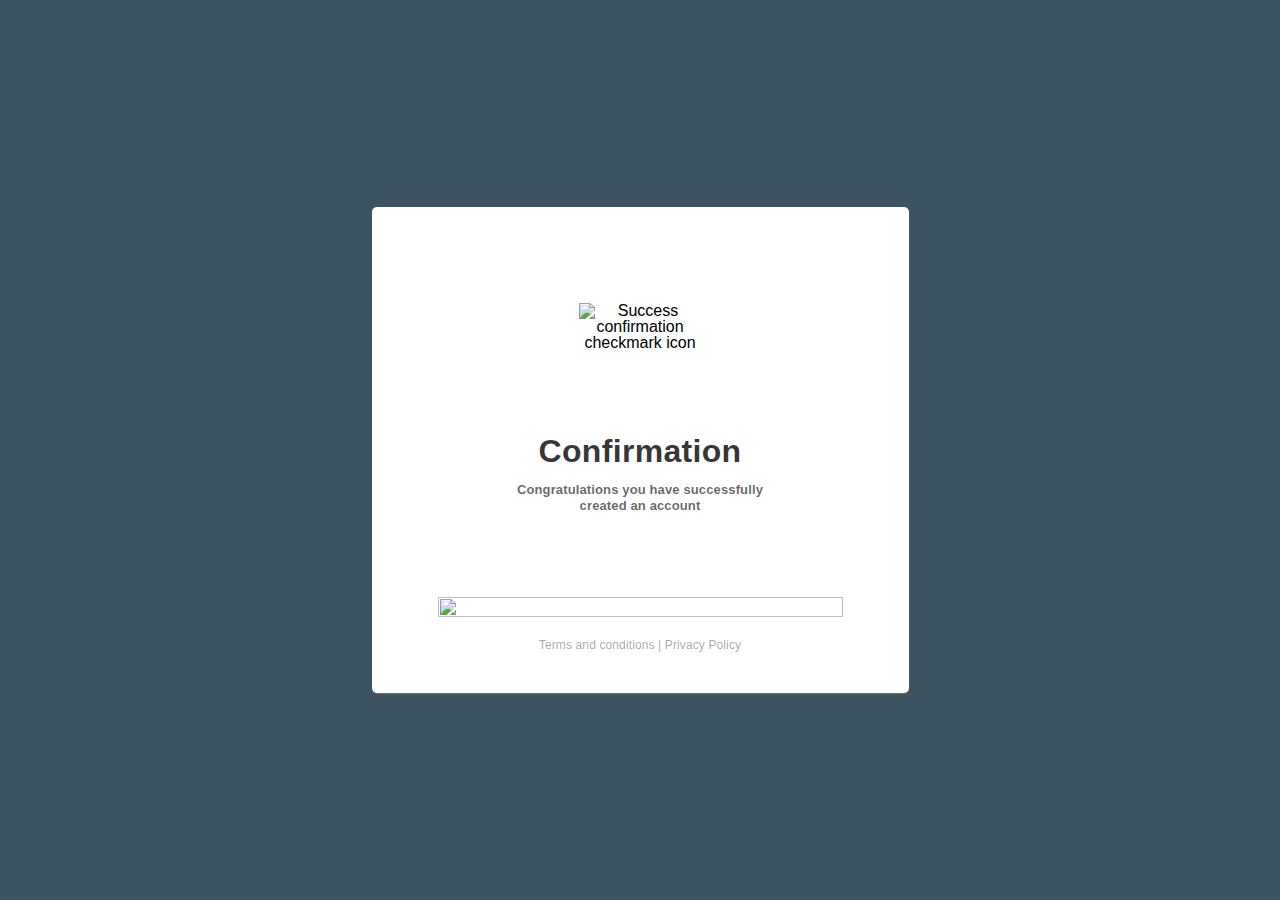
==== confirmation.html @ 58216f53 "Initial commit" ====
<!DOCTYPE html>
<html lang="en">
<head>
    <meta charset="UTF-8">
    <meta name="viewport" content="width=device-width, initial-scale=1.0">
    <title>confirmation</title>
    <link rel="stylesheet" href="css/confirmation.css">
    <script src="js/app.js" defer></script>
</head>
<body>
    <section class="confirmation-container" role="main" aria-labelledby="confirmation-title">
        <div class="confirmation-wrapper">
          <div class="confirmation-content">
            <div class="confirmation-box">
              <img loading="lazy" src="https://cdn.builder.io/api/v1/image/assets/17da197c92654774add6a532f5845f39/ceb58693f242f16996b915343e0255e4bc9d8b84331b4a215ef4eafca0183d2e?apiKey=17da197c92654774add6a532f5845f39&" class="confirmation-icon" alt="Success confirmation checkmark icon" />
              <h1 id="confirmation-title" class="confirmation-title">Confirmation</h1>
              <p class="confirmation-message">
                Congratulations you have successfully<br />created an account
              </p>
              <img loading="lazy" src="https://cdn.builder.io/api/v1/image/assets/17da197c92654774add6a532f5845f39/3880d76b8e71a3015de336596110ea45e26dda9f061fd0573953f8adeff940cd?apiKey=17da197c92654774add6a532f5845f39&" class="divider-line" alt="" />
              <p class="footer-text">Terms and conditions | Privacy Policy</p>
            </div>
          </div>
        </div>
      </section>
</body>
</html>
---- css/confirmation.css ----
*{
    margin: 0;
    padding: 0;
    box-sizing: border-box;
}
.confirmation-container {
    background-color: #3d5361;
    display: flex;
    flex-direction: column;
    overflow: hidden;
    align-items: center;
    font-family: Inter, sans-serif;
    text-align: center;
    line-height: 1;
    justify-content: center;
    height: 100vh;
  }
  
  .confirmation-wrapper {
    display: flex;
    max-width: 100%;
    width: 557px;
    flex-direction: column;
    align-items: center;
    justify-content: center;
    padding: 10px;
  }
  
  .confirmation-content {
    display: flex;
    width: 100%;
    flex-direction: column;
  }
  
  .confirmation-box {
    border-radius: 5px;
    background-color: rgba(255, 255, 255, 1);
    box-shadow: 0 1px 1px rgba(225, 225, 225, 0.25);
    display: flex;
    flex-direction: column;
    align-items: center;
    padding: 96px 66px 42px;
  }
  
  .confirmation-icon {
    aspect-ratio: 1;
    object-fit: contain;
    object-position: center;
    width: 123px;
    max-width: 100%;
  }
  
  .confirmation-title {
    color: rgba(0, 0, 0, 0.8);
    font-size: 32px;
    font-weight: 700;
    letter-spacing: 0.32px;
    margin-top: 9px;
  }
  
  .confirmation-message {
    color: rgba(0, 0, 0, 0.6);
    font-size: 13px;
    font-weight: 600;
    line-height: 16px;
    letter-spacing: 0.13px;
    margin-top: 15px;
  }
  
  .divider-line {
    aspect-ratio: 500;
    object-fit: contain;
    object-position: center;
    width: 100%;
    align-self: stretch;
    margin-top: 83px;
  }
  
  .footer-text {
    color: rgba(0, 0, 0, 0.36);
    font-size: 12px;
    font-weight: 400;
    letter-spacing: 0.12px;
    margin-top: 19px;
  }
  
  @media (max-width: 991px) {
    
    .confirmation-box {
      max-width: 100%;
      /* padding: 0 20px; */
    }
  
    .divider-line {
      max-width: 100%;
      margin-top: 40px;
    }
  }
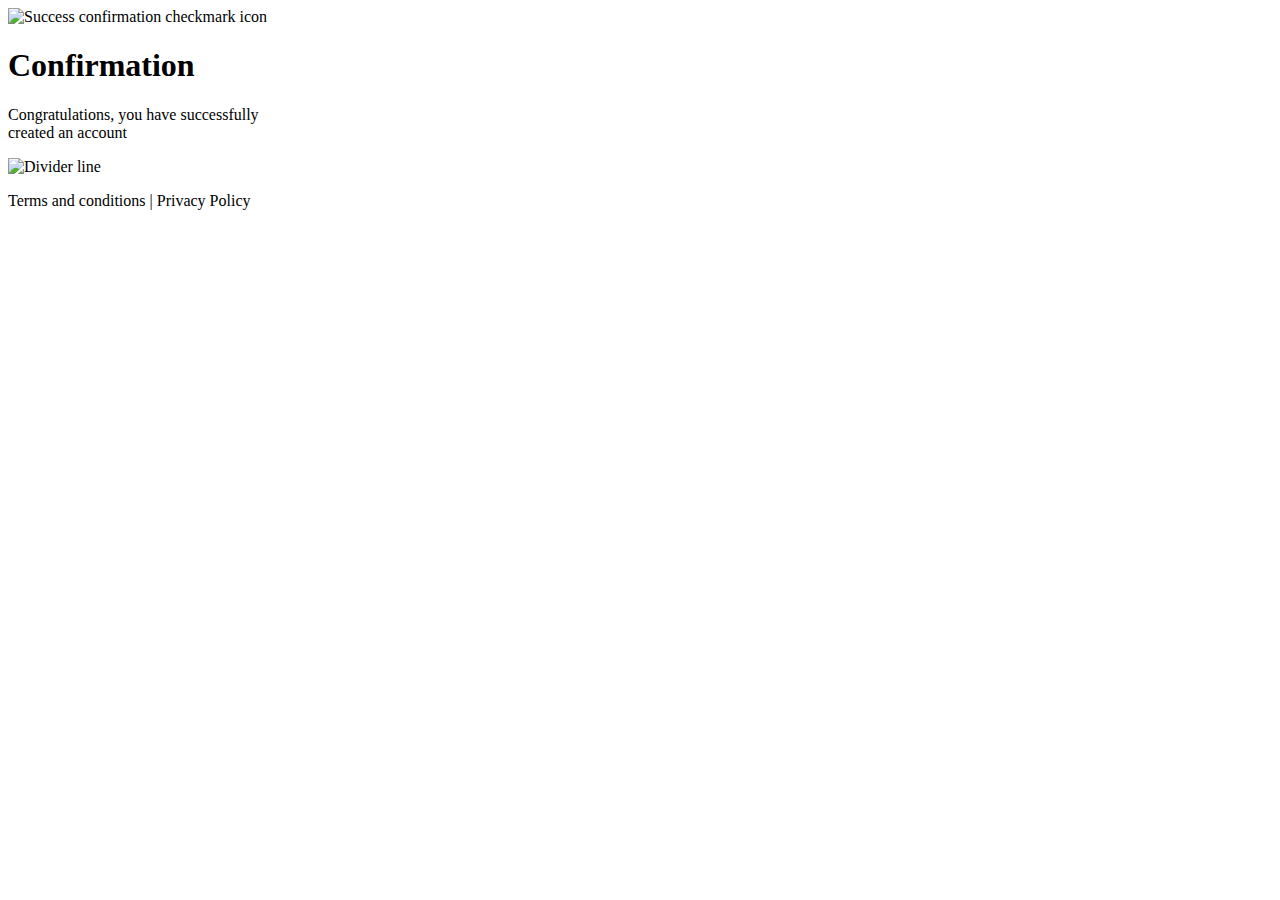
==== commit 023c1b7a: "updated" ====
--- a/confirmation.html
+++ b/confirmation.html
@@ -4,24 +4,20 @@
     <meta charset="UTF-8">
     <meta name="viewport" content="width=device-width, initial-scale=1.0">
     <title>confirmation</title>
-    <link rel="stylesheet" href="css/confirmation.css">
-    <script src="js/app.js" defer></script>
+    <!-- <link rel="stylesheet" href="css/confirmation.css"> -->
+    <link href="https://cdn.jsdelivr.net/npm/tailwindcss@2.2.19/dist/tailwind.min.css" rel="stylesheet">
 </head>
-<body>
-    <section class="confirmation-container" role="main" aria-labelledby="confirmation-title">
-        <div class="confirmation-wrapper">
-          <div class="confirmation-content">
-            <div class="confirmation-box">
-              <img loading="lazy" src="https://cdn.builder.io/api/v1/image/assets/17da197c92654774add6a532f5845f39/ceb58693f242f16996b915343e0255e4bc9d8b84331b4a215ef4eafca0183d2e?apiKey=17da197c92654774add6a532f5845f39&" class="confirmation-icon" alt="Success confirmation checkmark icon" />
-              <h1 id="confirmation-title" class="confirmation-title">Confirmation</h1>
-              <p class="confirmation-message">
-                Congratulations you have successfully<br />created an account
-              </p>
-              <img loading="lazy" src="https://cdn.builder.io/api/v1/image/assets/17da197c92654774add6a532f5845f39/3880d76b8e71a3015de336596110ea45e26dda9f061fd0573953f8adeff940cd?apiKey=17da197c92654774add6a532f5845f39&" class="divider-line" alt="" />
-              <p class="footer-text">Terms and conditions | Privacy Policy</p>
-            </div>
-          </div>
+<body class="bg-gray-100 flex items-center justify-center h-screen">
+      <section class="w-full max-w-md p-8 bg-white rounded-lg shadow-lg" role="main" aria-labelledby="confirmation-title">
+        <div class="text-center">
+            <img loading="lazy" src="https://cdn.builder.io/api/v1/image/assets/17da197c92654774add6a532f5845f39/ceb58693f242f16996b915343e0255e4bc9d8b84331b4a215ef4eafca0183d2e?apiKey=17da197c92654774add6a532f5845f39&" class="w-16 h-16 mx-auto mb-4" alt="Success confirmation checkmark icon" />
+            <h1 id="confirmation-title" class="text-2xl font-semibold text-gray-800 mb-2">Confirmation</h1>
+            <p class="text-gray-600 mb-4">
+                Congratulations, you have successfully<br />created an account
+            </p>
+            <img loading="lazy" src="https://cdn.builder.io/api/v1/image/assets/17da197c92654774add6a532f5845f39/3880d76b8e71a3015de336596110ea45e26dda9f061fd0573953f8adeff940cd?apiKey=17da197c92654774add6a532f5845f39&" class="w-full h-1 mb-4" alt="Divider line" />
+            <p class="text-sm text-gray-600">Terms and conditions | Privacy Policy</p>
         </div>
-      </section>
+    </section>
 </body>
 </html>